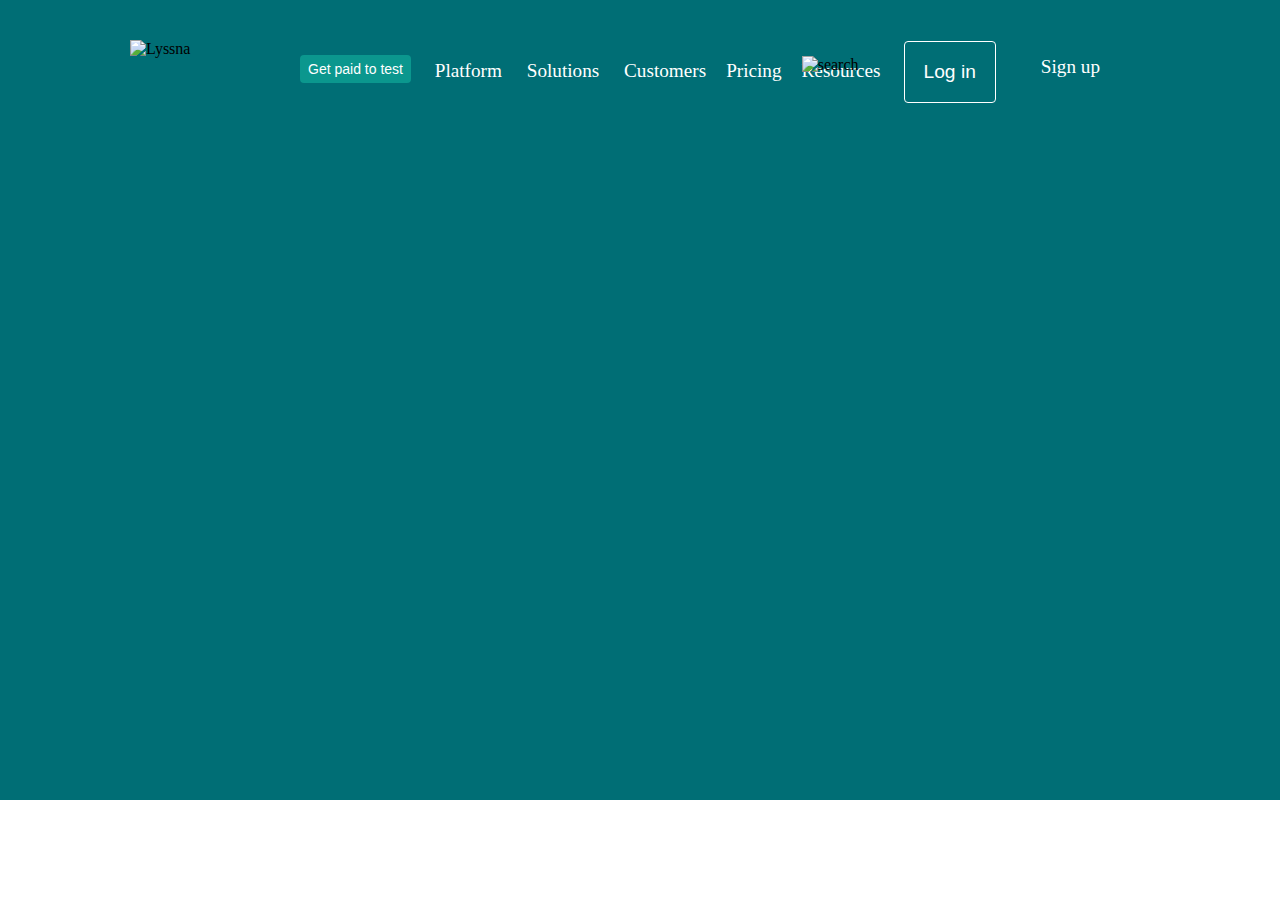
==== Lyssna/index.html @ eb88f899 "Working on anothe clone just did the navbar" ====
<!DOCTYPE html>
<html lang="en">

<head>
    <meta charset="UTF-8">
    <meta name="viewport" content="width=device-width, initial-scale=1.0">
    <title>Lyssna</title>
    <link rel="stylesheet" href="style.css">
</head>

<body>

    <header>
        <div class="logo__button">
            <img src="https://a.storyblok.com/f/240720/163x43/1d58b0d294/04.svg?w=384" alt="Lyssna" width="150px">
            <button>Get paid to test</button>
        </div>
        <div class="d-nav">
            <nav class="nav_sec">
                <ul class="nav_bar">

                    <li>Platform <span class="arrow-img"><img src="https://www.lyssna.com/_next/static/media/arrow-white.9ad10bd4.svg?w=16" alt="" width="15px"></span></li>
                    <li>Solutions <span class="arrow-img"><img src="https://www.lyssna.com/_next/static/media/arrow-white.9ad10bd4.svg?w=16" alt="" width="15px"></span></li>
                    <li>Customers</li>
                    <li>Pricing</li>
                    <li>Resources <span class="arrow-img"><img src="https://www.lyssna.com/_next/static/media/arrow-white.9ad10bd4.svg?w=16" alt="" width="15px"></span></li>
                </ul>
            </nav>
        </div>
        <div class="search-bar">
            <ul class="search-log-sign">
                <li><img src="https://www.lyssna.com/_next/static/media/search-white.6cb747c6.svg?w=16" alt="search"></li>
                <li class="log-in_button"><button>Log in</button></li>
                <li class="sign-up">Sign up</li>
            </ul>
        </div>
    </header>
</body>

</html>
---- Lyssna/style.css ----
*{
    margin: 0;
    padding: 0;
}
header{
    width: 100%;
    height: 800px;
    background-color: rgb(0, 110, 117)
}
.logo__button{
    display: flex;
    padding: 40px 0px 20px 130px;
    justify-content: baseline;
    gap: 5px;
}

.logo__button button{
    font-size: 14px;
    color: white;
    text-decoration: none;
    background-color: rgb(11, 151, 142);

    padding: 5px 7px;
    margin: 15px;
    border: 1px solid transparent;
    border-radius: 4px;
    
}

.nav_bar{
    display: flex;
    justify-content: center;
    align-items: center;
    justify-items: center;
}
.nav_bar li{
    list-style: none;
    margin-right: 20px;
    color: white;
    font-size: larger;
    
    
}
.d-nav{
    position: relative;
    bottom: 58px;
    padding-left: 60px;
}
.arrow-img img{
    transform: rotate(180deg);
}
.search-log-sign{
    display: flex;
    justify-content: end;
    gap: 45px;
}
.search-log-sign li{
    list-style: none;
}
.search-bar{
    position: relative;
    right: 180px;
    bottom: 84px;
}

.sign-up {
    color: white;
    font-size: larger;
}
.log-in_button button{
    color: white;
    font-size: larger;
    background-color: transparent;
    padding: 19px;
    border: 1px solid white;
    border-radius: 4px;
    cursor: pointer;
    position: relative;
    bottom: 15px;
}
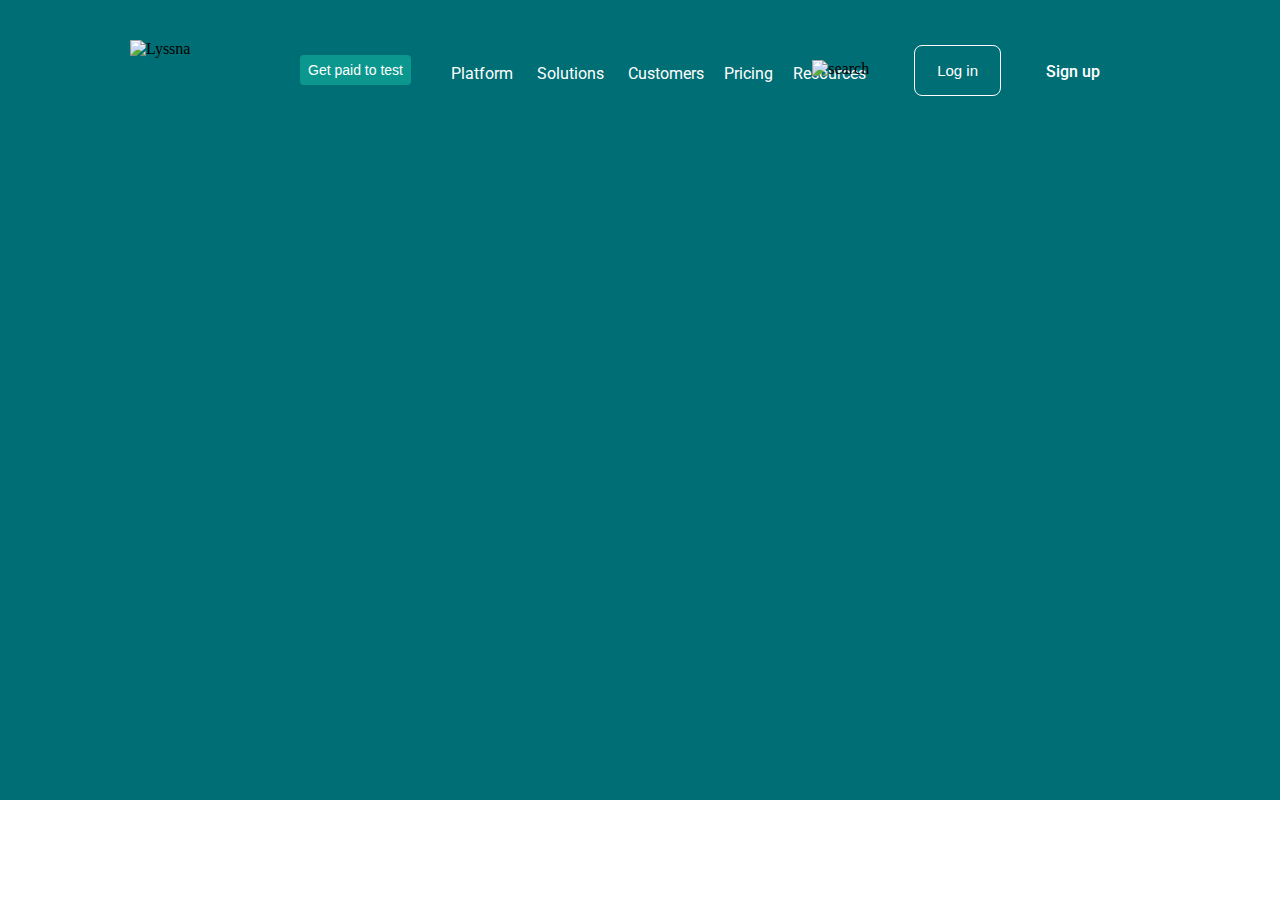
==== commit a41aaf1e: "code has been updated" ====
--- a/Lyssna/index.html
+++ b/Lyssna/index.html
@@ -19,11 +19,11 @@
             <nav class="nav_sec">
                 <ul class="nav_bar">
 
-                    <li>Platform <span class="arrow-img"><img src="https://www.lyssna.com/_next/static/media/arrow-white.9ad10bd4.svg?w=16" alt="" width="15px"></span></li>
-                    <li>Solutions <span class="arrow-img"><img src="https://www.lyssna.com/_next/static/media/arrow-white.9ad10bd4.svg?w=16" alt="" width="15px"></span></li>
+                    <li>Platform <span class="arrow-img"><img src="https://www.lyssna.com/_next/static/media/arrow-white.9ad10bd4.svg?w=16" alt="" width="18px"></span></li>
+                    <li>Solutions <span class="arrow-img"><img src="https://www.lyssna.com/_next/static/media/arrow-white.9ad10bd4.svg?w=16" alt="" width="18px"></span></li>
                     <li>Customers</li>
                     <li>Pricing</li>
-                    <li>Resources <span class="arrow-img"><img src="https://www.lyssna.com/_next/static/media/arrow-white.9ad10bd4.svg?w=16" alt="" width="15px"></span></li>
+                    <li>Resources <span class="arrow-img"><img src="https://www.lyssna.com/_next/static/media/arrow-white.9ad10bd4.svg?w=16" alt="" width="18px"></span></li>
                 </ul>
             </nav>
         </div>
--- a/Lyssna/style.css
+++ b/Lyssna/style.css
@@ -1,3 +1,5 @@
+@import url('https://fonts.googleapis.com/css2?family=Roboto:ital,wght@0,100;0,300;0,400;0,500;0,700;0,900;1,100;1,300;1,400;1,500;1,700;1,900&display=swap');
+
 *{
     margin: 0;
     padding: 0;
@@ -15,10 +17,12 @@
 }
 
 .logo__button button{
-    font-size: 14px;
+    font-size: .875rem;
+    line-height: 1.3em;
     color: white;
     text-decoration: none;
     background-color: rgb(11, 151, 142);
+    font-weight: 400;
 
     padding: 5px 7px;
     margin: 15px;
@@ -32,12 +36,14 @@
     justify-content: center;
     align-items: center;
     justify-items: center;
+    font-family: "Roboto", "Helvetica Neue", sans-serif;
 }
 .nav_bar li{
     list-style: none;
     margin-right: 20px;
     color: white;
-    font-size: larger;
+    font-size: 1rem;
+    line-height: 1.5em;
     
     
 }
@@ -62,18 +68,24 @@
     right: 180px;
     bottom: 84px;
 }
+.search-bar img{
+    width: 20px;
+}
 
 .sign-up {
     color: white;
-    font-size: larger;
+    font-size: 1rem;
+    line-height: 1.5em;
+    font-weight: 500;
+    font-family: "Roboto", "Helvetica Neue", Helvetica, Arial;
 }
 .log-in_button button{
     color: white;
-    font-size: larger;
+    font-size: 15px;
     background-color: transparent;
-    padding: 19px;
+    padding: 16px 22px;
     border: 1px solid white;
-    border-radius: 4px;
+    border-radius: 8px;
     cursor: pointer;
     position: relative;
     bottom: 15px;
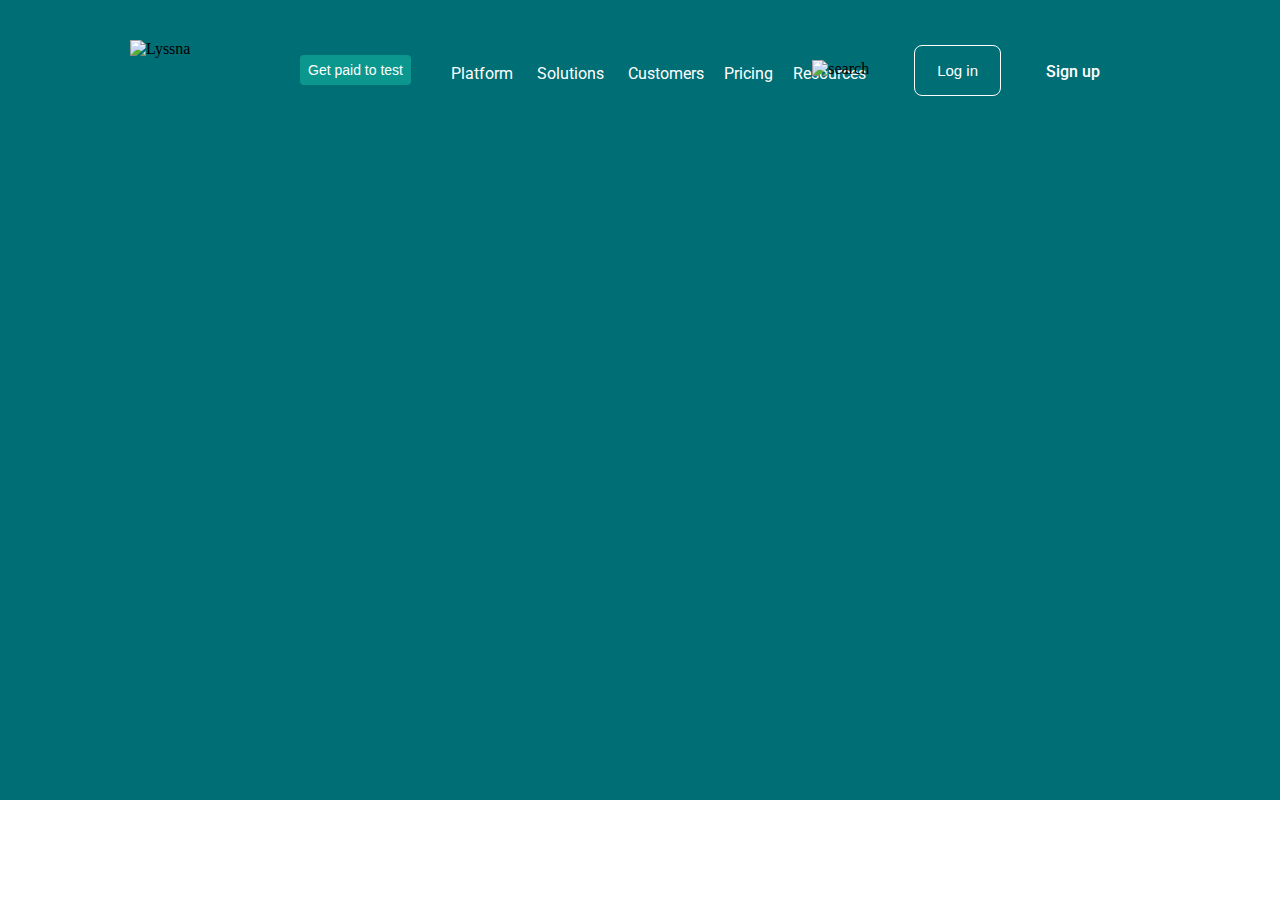
==== commit c85eb133: "work later" ====
--- a/Lyssna/index.html
+++ b/Lyssna/index.html
@@ -35,6 +35,106 @@
             </ul>
         </div>
     </header>
+    <div></div>
+    <div></div>
+    <div></div>
+    <div></div>
+    <div></div>
+    <div></div>
+    <div></div>
+    <div></div>
+    <div></div>
+    <div></div>
+    <div></div>
+    <div></div>
+    <div></div>
+    <div></div>
+    <div></div>
+    <div></div>
+    <div></div>
+    <div></div>
+    <div></div>
+    <div></div>
+    <div></div>
+    <div></div>
+    <div></div>
+    <div></div>
+    <div></div>
+    <div></div>
+    <div></div>
+    <div></div>
+    <div></div>
+    <div></div>
+    <div></div>
+    <div></div>
+    <div></div>
+    <div></div>
+    <div></div>
+    <div></div>
+    <div></div>
+    <div></div>
+    <div></div>
+    <div></div>
+    <div></div>
+    <div></div>
+    <div></div>
+    <div></div>
+    <div></div>
+    <div></div>
+    <div></div>
+    <div></div>
+    <div></div>
+    <div></div>
+    <div></div>
+    <div></div>
+    <div></div>
+    <div></div>
+    <div></div>
+    <div></div>
+    <div></div>
+    <div></div>
+    <div></div>
+    <div></div>
+    <div></div>
+    <div></div>
+    <div></div>
+    <div></div>
+    <div></div>
+    <div></div>
+    <div></div>
+    <div></div>
+    <div></div>
+    <div></div>
+    <div></div>
+    <div></div>
+    <div></div>
+    <div></div>
+    <div></div>
+    <div></div>
+    <div></div>
+    <div></div>
+    <div></div>
+    <div></div>
+    <div></div>
+    <div></div>
+    <div></div>
+    <div></div>
+    <div></div>
+    <div></div>
+    <div></div>
+    <div></div>
+    <div></div>
+    <div></div>
+    <div></div>
+    <div></div>
+    <div></div>
+    <div></div>
+    <div></div>
+    <div></div>
+    <div></div>
+    <div></div>
+    <div></div>
+    <div></div>
 </body>
 
 </html>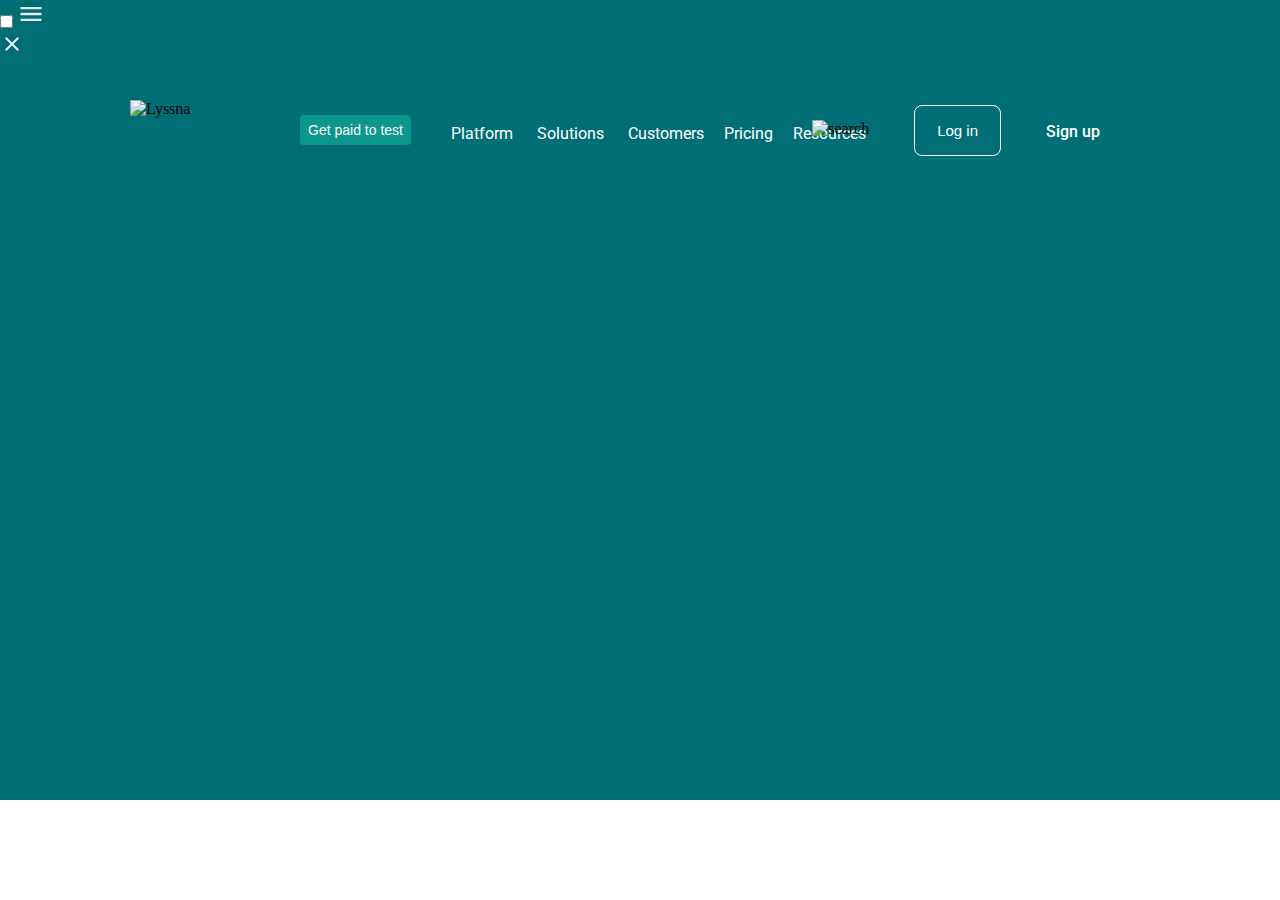
==== commit 6e0f493f: "code added" ====
--- a/Lyssna/index.html
+++ b/Lyssna/index.html
@@ -5,12 +5,37 @@
     <meta charset="UTF-8">
     <meta name="viewport" content="width=device-width, initial-scale=1.0">
     <title>Lyssna</title>
-    <link rel="stylesheet" href="style.css">
+    <link rel="stylesheet" href="css/style.css">
 </head>
 
 <body>
+    <header>
+        <div class="container">
+            <div class="mobile-responsive">
+                <nav>
+                    <input type="checkbox" id="sidebar-active">
+                    <label for="sidebar-active">
+                        <svg xmlns="http://www.w3.org/2000/svg" height="28px" viewBox="0 -960 960 960" width="28px"
+                            fill="#e8eaed">
+                            <path d="M120-240v-80h720v80H120Zm0-200v-80h720v80H120Zm0-200v-80h720v80H120Z" />
+                        </svg>
+                    </label>
 
-    <header>
+                    <div class="links-container">
+                        <label for="sidebar-active">
+                            <svg xmlns="http://www.w3.org/2000/svg" height="24px" viewBox="0 -960 960 960" width="24px"
+                                fill="#e8eaed">
+                                <path
+                                    d="m256-200-56-56 224-224-224-224 56-56 224 224 224-224 56 56-224 224 224 224-56 56-224-224-224 224Z" />
+                            </svg>
+                        </label>
+                    </div>
+                </nav>
+            </div>
+
+        </div>
+
+        </div>
         <div class="logo__button">
             <img src="https://a.storyblok.com/f/240720/163x43/1d58b0d294/04.svg?w=384" alt="Lyssna" width="150px">
             <button>Get paid to test</button>
@@ -19,122 +44,33 @@
             <nav class="nav_sec">
                 <ul class="nav_bar">
 
-                    <li>Platform <span class="arrow-img"><img src="https://www.lyssna.com/_next/static/media/arrow-white.9ad10bd4.svg?w=16" alt="" width="18px"></span></li>
-                    <li>Solutions <span class="arrow-img"><img src="https://www.lyssna.com/_next/static/media/arrow-white.9ad10bd4.svg?w=16" alt="" width="18px"></span></li>
-                    <li>Customers</li>
-                    <li>Pricing</li>
-                    <li>Resources <span class="arrow-img"><img src="https://www.lyssna.com/_next/static/media/arrow-white.9ad10bd4.svg?w=16" alt="" width="18px"></span></li>
+                    <li><a href="#platform">Platform </a><span class="arrow-img"><img
+                                src="https://www.lyssna.com/_next/static/media/arrow-white.9ad10bd4.svg?w=16" alt=""
+                                width="18px"></span></li>
+                    <li><a href="solutions">Solutions </a><span class="arrow-img"><img
+                                src="https://www.lyssna.com/_next/static/media/arrow-white.9ad10bd4.svg?w=16" alt=""
+                                width="18px"></span></li>
+                    <li><a href="customers">Customers</a></li>
+                    <li><a href="pricing">Pricing</a></li>
+                    <li><a href="resources">Resources </a><span class="arrow-img"><img
+                                src="https://www.lyssna.com/_next/static/media/arrow-white.9ad10bd4.svg?w=16" alt=""
+                                width="18px"></span></li>
                 </ul>
             </nav>
         </div>
         <div class="search-bar">
             <ul class="search-log-sign">
-                <li><img src="https://www.lyssna.com/_next/static/media/search-white.6cb747c6.svg?w=16" alt="search"></li>
+                <li><img src="https://www.lyssna.com/_next/static/media/search-white.6cb747c6.svg?w=16" alt="search">
+                </li>
                 <li class="log-in_button"><button>Log in</button></li>
                 <li class="sign-up">Sign up</li>
             </ul>
         </div>
     </header>
     <div></div>
-    <div></div>
-    <div></div>
-    <div></div>
-    <div></div>
-    <div></div>
-    <div></div>
-    <div></div>
-    <div></div>
-    <div></div>
-    <div></div>
-    <div></div>
-    <div></div>
-    <div></div>
-    <div></div>
-    <div></div>
-    <div></div>
-    <div></div>
-    <div></div>
-    <div></div>
-    <div></div>
-    <div></div>
-    <div></div>
-    <div></div>
-    <div></div>
-    <div></div>
-    <div></div>
-    <div></div>
-    <div></div>
-    <div></div>
-    <div></div>
-    <div></div>
-    <div></div>
-    <div></div>
-    <div></div>
-    <div></div>
-    <div></div>
-    <div></div>
-    <div></div>
-    <div></div>
-    <div></div>
-    <div></div>
-    <div></div>
-    <div></div>
-    <div></div>
-    <div></div>
-    <div></div>
-    <div></div>
-    <div></div>
-    <div></div>
-    <div></div>
-    <div></div>
-    <div></div>
-    <div></div>
-    <div></div>
-    <div></div>
-    <div></div>
-    <div></div>
-    <div></div>
-    <div></div>
-    <div></div>
-    <div></div>
-    <div></div>
-    <div></div>
-    <div></div>
-    <div></div>
-    <div></div>
-    <div></div>
-    <div></div>
-    <div></div>
-    <div></div>
-    <div></div>
-    <div></div>
-    <div></div>
-    <div></div>
-    <div></div>
-    <div></div>
-    <div></div>
-    <div></div>
-    <div></div>
-    <div></div>
-    <div></div>
-    <div></div>
-    <div></div>
-    <div></div>
-    <div></div>
-    <div></div>
-    <div></div>
-    <div></div>
-    <div></div>
-    <div></div>
-    <div></div>
-    <div></div>
-    <div></div>
-    <div></div>
-    <div></div>
-    <div></div>
-    <div></div>
-    <div></div>
-    <div></div>
+
+
+
 </body>
 
 </html>--- a/Lyssna/css/style.css
+++ b/Lyssna/css/style.css
@@ -0,0 +1,27 @@
+@import url('https://fonts.googleapis.com/css2?family=Roboto:ital,wght@0,100;0,300;0,400;0,500;0,700;0,900;1,100;1,300;1,400;1,500;1,700;1,900&display=swap');
+@import url(sections/header.css);
+
+*{
+    margin: 0;
+    padding: 0;
+}
+a {
+    text-decoration: none;
+    color: white;
+}
+
+@media (max-width: 1114px){
+    .logo__button img{
+        position: relative;
+        bottom: 60px;
+        right: 70px;
+        width: 115px;
+        height: 95px;
+    }
+    .logo__button  button {
+        display: none;
+    }
+    .d-nav,.log-in_button,.sign-up{
+        display: none;
+    }
+}